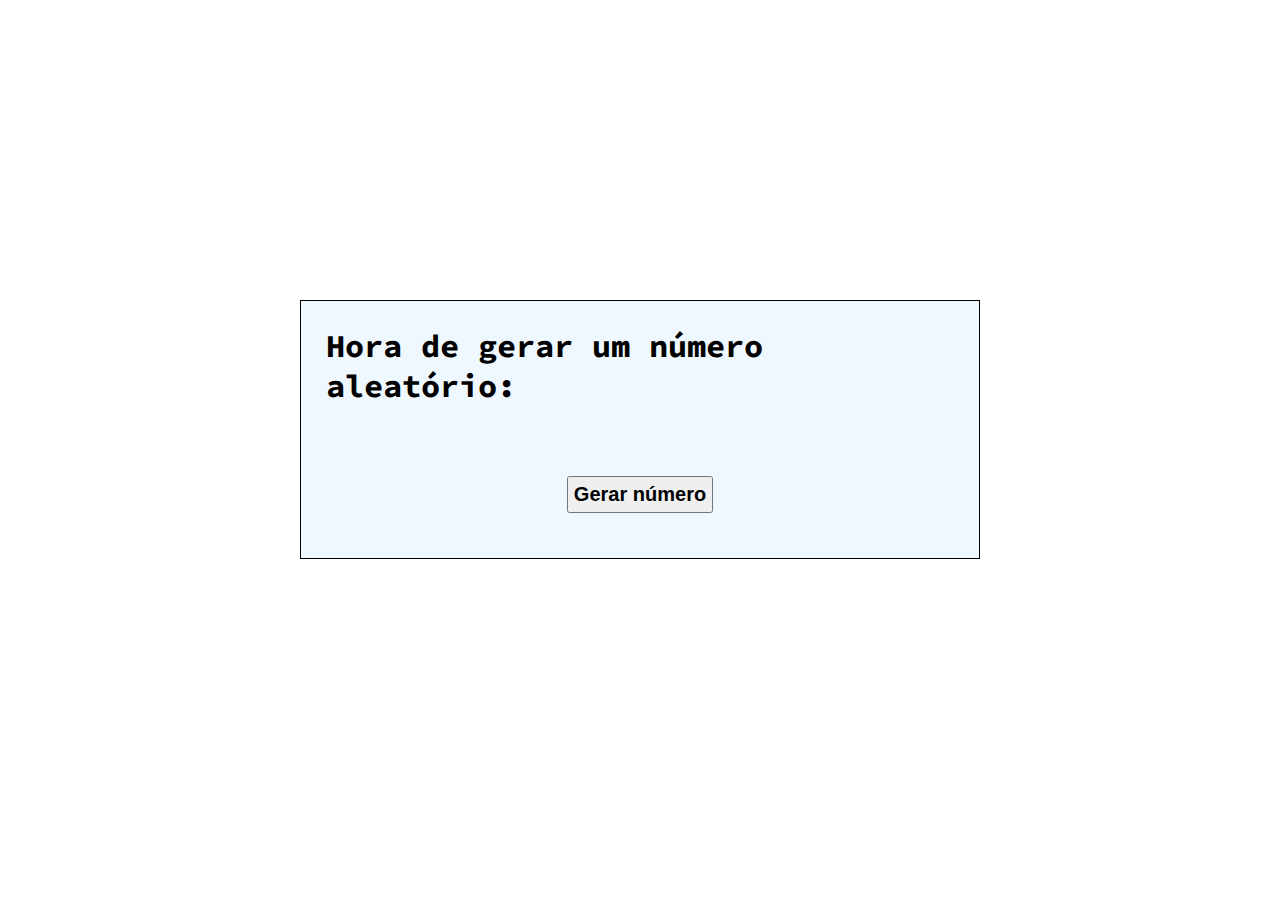
==== Random_Number_Generator/index.html @ b9ced450 "Random Number Generator" ====
<!DOCTYPE html>
<html lang="en">
<head>
    <meta charset="UTF-8">
    <meta http-equiv="X-UA-Compatible" content="IE=edge">
    <link rel="stylesheet" href="./style.css">
    <link rel="stylesheet" href="./script.js">
    <meta name="viewport" content="width=device-width, initial-scale=1.0">
    <script src="./script.js"></script>
    <title>Document</title>
</head>
<body>
    <section class="mainSection">
        <h1>Hora de gerar um número aleatório:</h1>
        <div class="numberGenerator">
            <button onclick="randomNumberGenerator()">
                <h2>Gerar número</h2>
            </button>
            <div id="result"></div>
        </div>
    </section>
</body>
</html>
---- Random_Number_Generator/style.css ----
@import url('https://fonts.googleapis.com/css2?family=Open+Sans:wght@400;700&family=Source+Code+Pro:wght@400;500;700&display=swap');

*{
    margin: 0;
    padding: 0;
}
.mainSection{
    display: flex;
    flex-direction: column;
    justify-content: center;
    align-items: center;
    margin: 300px;
    border: 1px solid #000;
    padding: 25px;
    background-color: aliceblue;
    font-family: 'Source Code Pro', monospace;
}
.numberGenerator{
    display: flex;
    flex-direction: column;
    justify-content: center;
    align-items: center;
    margin-top: 50px;
    padding: 10px;
}
input{
    outline: none;
    padding: 5px;
}
button{
    margin: 10px;
    padding: 5px;
}
strong{
    text-decoration: underline;

}
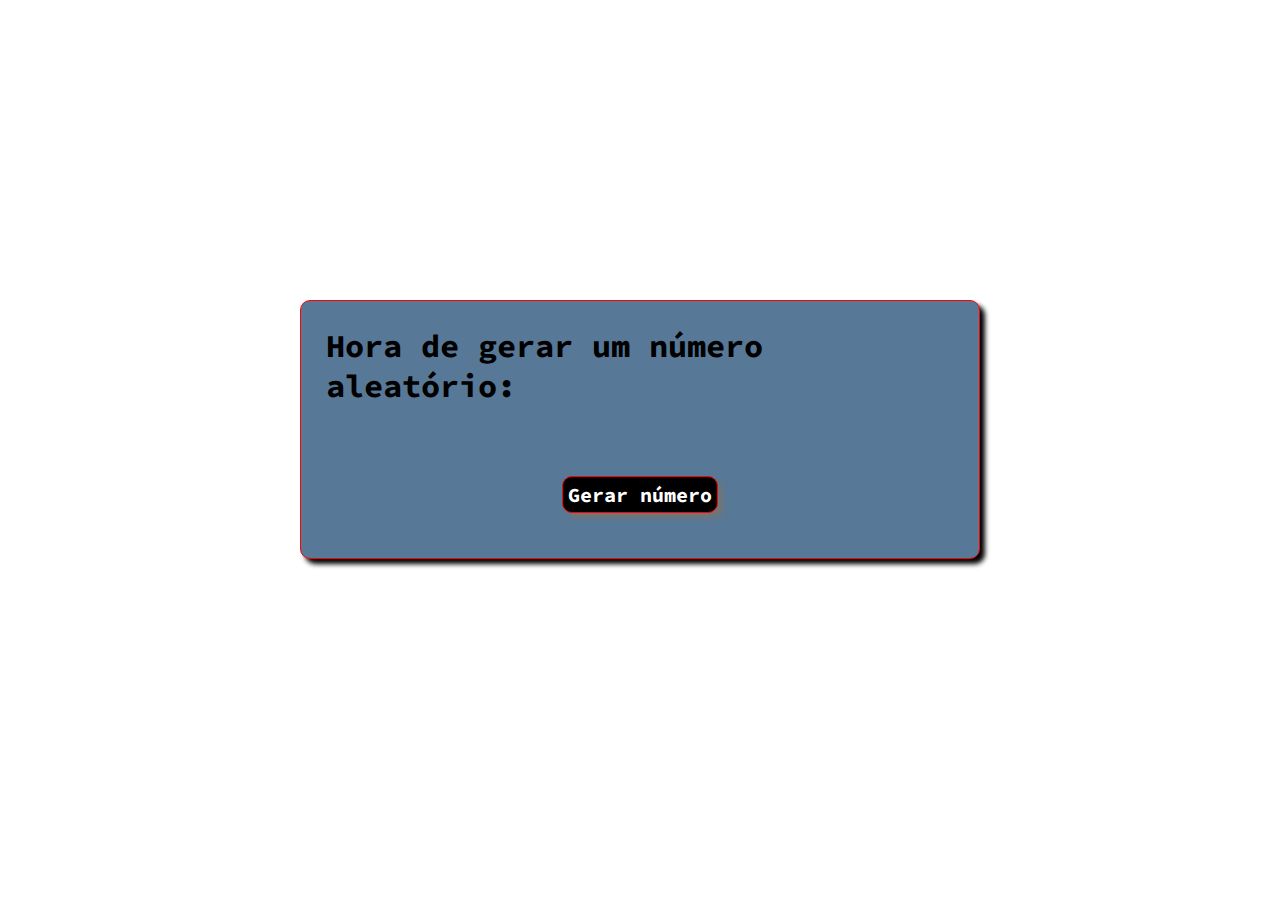
==== commit 20bedb6f: "style adjustment" ====
--- a/Random_Number_Generator/index.html
+++ b/Random_Number_Generator/index.html
@@ -3,6 +3,7 @@
 <head>
     <meta charset="UTF-8">
     <meta http-equiv="X-UA-Compatible" content="IE=edge">
+    <link rel="icon" href="https://cdn-icons-png.flaticon.com/512/13/13706.png" />
     <link rel="stylesheet" href="./style.css">
     <link rel="stylesheet" href="./script.js">
     <meta name="viewport" content="width=device-width, initial-scale=1.0">
--- a/Random_Number_Generator/style.css
+++ b/Random_Number_Generator/style.css
@@ -3,6 +3,9 @@
 *{
     margin: 0;
     padding: 0;
+}
+body{
+    background-image: url('https://images.pexels.com/photos/110854/pexels-photo-110854.jpeg?auto=compress&cs=tinysrgb&dpr=2&h=750&w=1260');
 }
 .mainSection{
     display: flex;
@@ -12,8 +15,17 @@
     margin: 300px;
     border: 1px solid #000;
     padding: 25px;
-    background-color: aliceblue;
+    background-color: rgb(87, 121, 151);
     font-family: 'Source Code Pro', monospace;
+    border-radius: 10px;
+    box-shadow: 5px 5px 5px #000;
+    border: 1px solid red;
+    transition: all ease .2s;
+}
+.mainSection:hover{
+    border: 1px solid blue;
+    box-shadow: 2px 2px 2px #000;
+
 }
 .numberGenerator{
     display: flex;
@@ -23,13 +35,25 @@
     margin-top: 50px;
     padding: 10px;
 }
-input{
-    outline: none;
-    padding: 5px;
-}
+
 button{
     margin: 10px;
     padding: 5px;
+    border-radius: 10px;
+    border: 1px solid red;
+    outline: none;
+    font-family: 'Source Code Pro', monospace;
+    background-color: #000;
+    color: #fff;
+    transition: all ease .2s;
+    box-shadow: 5px 5px 5px rgb(116, 116, 116);
+}
+button:hover{
+    background-color: #fff;
+    color: #000;
+    transform: translateY(-5px);
+    border: 1px solid blue;
+    cursor: pointer;
 }
 strong{
     text-decoration: underline;
